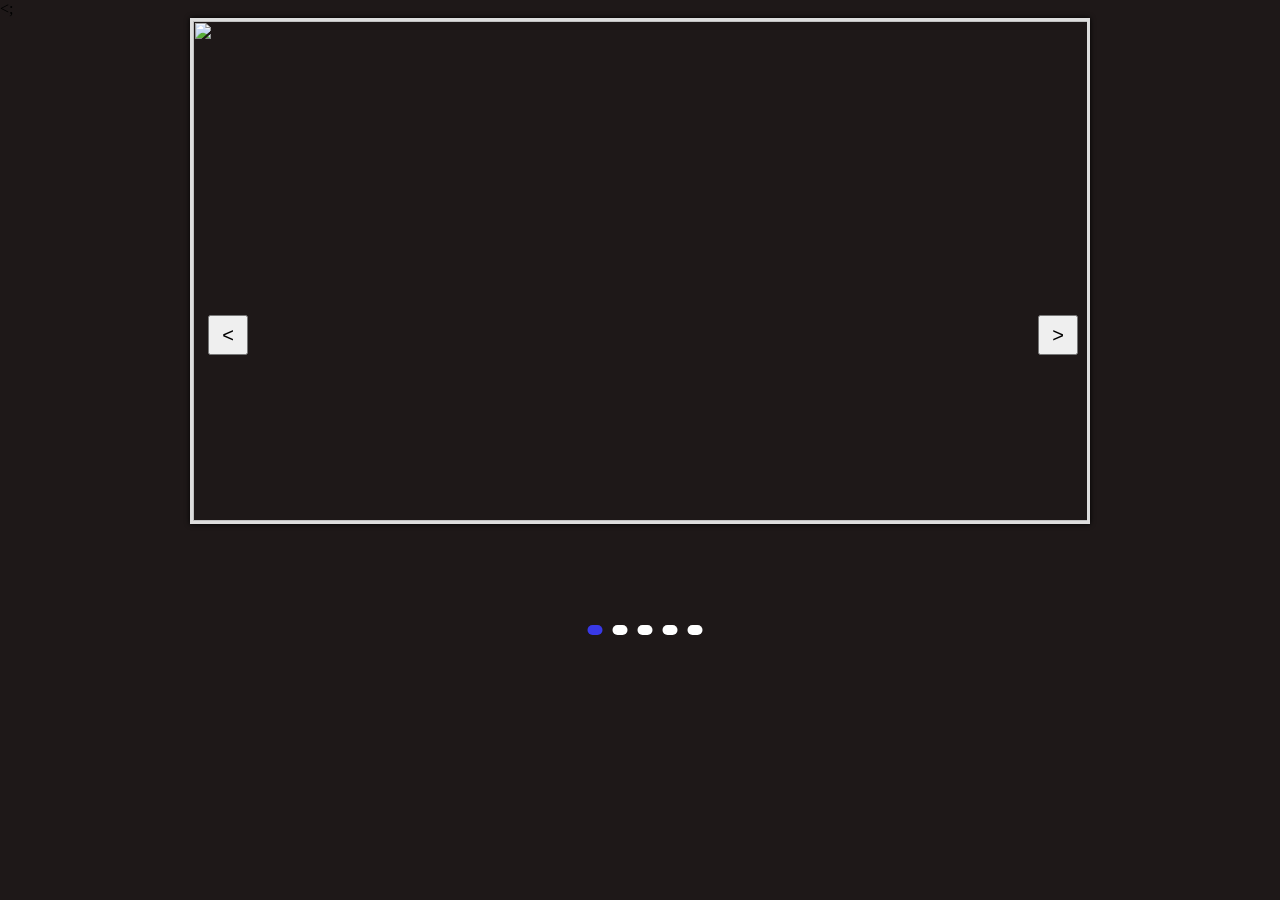
==== slide.html @ d97914ab "committed" ====
<!DOCTYPE html>
<html lang="en">
<head>
    <meta charset="UTF-8">
    <meta name="viewport" content="width=device-width, initial-scale=1.0">
    <title>Document</title>
    <;<link rel="stylesheet" href="slide.css">
</head>
<body>
    <div class="all">
    <div class="slidecontainer" >
        <div class="imgcontain active" id="1">
        <img src="../../arth.jpg">
        </div>
        <div class="imgcontain" id="2">
        <img src="../../alchemy.jpg">
        </div>
        <div class="imgcontain" id="3">
        <img src="../../dear.jpg">
        </div>
        <div class="imgcontain" id="4">
        <img src="../../goryeo.jpg">
        </div>
        <div class="imgcontain" id="5">
        <img src="../../high.jpg">
        </div>
    </div>
    <div class="but">
        <button class="button" id="prev" onclick="sliding(-1)"><</button>
        <button class="button" id="next" onclick="sliding(1)">></button>
    </div>
    </div>
    <div class="dot">
        <div class="btn active" onclick="buttonclick(0)"></div>
        <div class="btn" onclick="buttonclick(1)"></div>
        <div class="btn" onclick="buttonclick(2)"></div>
        <div class="btn" onclick="buttonclick(3)"></div>
        <div class="btn" onclick="buttonclick(4)"></div>
    </div>

    <script>
        let slidecontainer = document.querySelector('.slidecontainer')
        let imgcontain = document.querySelectorAll('.imgcontain')
        let prev = document.getElementById("prev")
        let next = document.getElementById("next")
        let dotbtn = document.querySelectorAll('.btn')
        
        let slidelength = slidecontainer.children.length
        let imglength = imgcontain.length
        let index = 0
        let auto;
        
        function sliding(n) {
            clearInterval(auto)

            imgcontain[index].classList.remove('active')
            dotbtn.forEach(val => {
                val.classList.remove('active')
            })

            index += n
            if(index > (imglength - 1)) {
                index = 0
            }
            else if(index < 0) {
                index = imglength - 1
            }
            const trans = -index * 100 + "%"
            slidecontainer.style.transform = 'translateX(' + trans +')'

            imgcontain[index].classList.add('active')
            dotbtn[index].classList.add('active')

            auto = setInterval(() => {
                sliding(1)
            },5000)
        
        }
        
        function buttonclick(n) {
            clearInterval(auto)

            dotbtn.forEach(val => {
                val.classList.remove('active')
            })

            let trans = -n * 100 + "%"
            slidecontainer.style.transform = 'translateX('+ trans +')'

            imgcontain[n].classList.add('active')
            dotbtn[n].classList.add('active')

           

        }
        //Autoslide
        const autoslide = () => {
            auto = setInterval(() => {
                sliding(1)
            },5000)
        }
        autoslide()

        
    </script>
</body>
</html>
---- slide.css ----
* {
    margin: 0;
    padding: 0;
    box-sizing: border-box;
}
body {
    background-color: rgb(30, 24, 24);
}
.all {
    overflow: hidden;
    width: 900px;
    margin: auto;
    transition: .2s ease-in-out;
    border: 3px solid #ddd;
    box-shadow:  0 0 5px black;
}
.slidecontainer {
    position: relative;
    margin: auto;
    width: 900px;
    height: 500px;
    display: flex;
    transition: .4s ease-in-out;
}
.slidecontainer .imgcontain {
    width: 100%;
    height: 100%;
    clip-path: circle(0% at 0 50%);
    transition-property: clip-path;
    transition:  1s ease-in-out;
}
.slidecontainer .imgcontain.active {
    clip-path: circle(150% at 0 50%);
   
}
.slidecontainer img {
    
    width: 900px;
    height: 100%;
    object-fit: cover;
}
.but {
  width: 900px;
  display: flex;
  justify-content: space-between;
  position: absolute;
  top: 35%;  
  padding: 0 15px;
}
.but button {
    width: 40px;
    height: 40px;
    font-size: 20px;
}
.dot {
    position: absolute;
    display: flex;
    left: 50%;
    top: 70%;
    transform: translate(-50%,-50%);
}
.dot .btn{
    margin-left: 10px;
   background-color: white;
   border-radius: 50px;
   width: 15px;
   height: 10px;
   cursor: pointer;
}
.dot .btn.active {
    background-color: rgb(57, 57, 231);
}
@media screen and (max-width : 920px){
    .all {
        width: 700px;
        position: relative;
    }
    .but {
        position: absolute;
        width: 700px;
        top: 45%;
    }
}
@media screen and (max-width : 710px){
    .all {
        width: 500px;
        height: 400px;
        position: relative;
    }
    .but {
        position: absolute;
        width: 500px;
        top: 45%;
    }
    .dot {
        top: 55%;
    }
    .slidecontainer .imgcontain {

        object-fit: cover;
    }
    .slidecontainer img {
        object-fit: cover;
    }
}
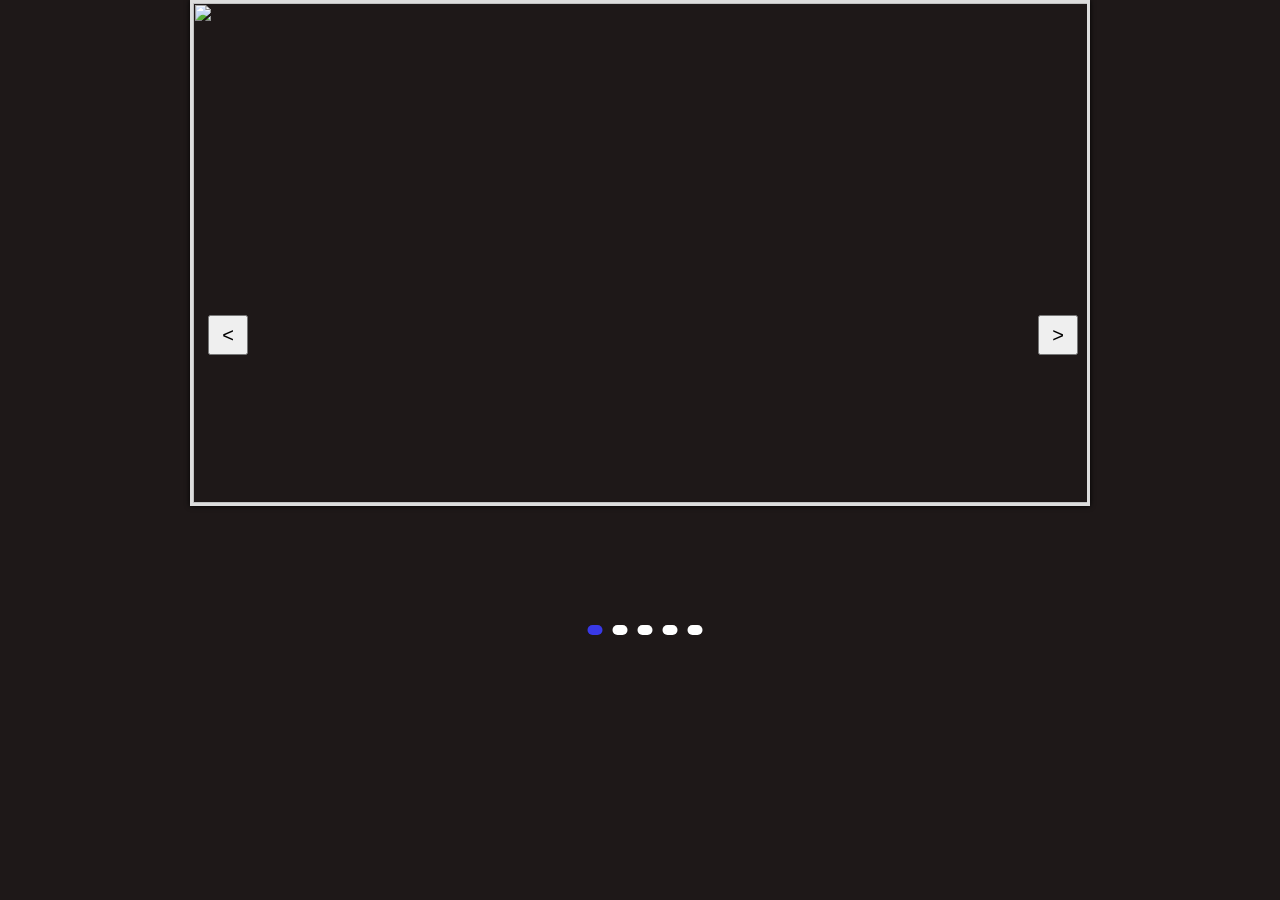
==== commit fa458b5f: "updated" ====
--- a/slide.html
+++ b/slide.html
@@ -4,7 +4,8 @@
     <meta charset="UTF-8">
     <meta name="viewport" content="width=device-width, initial-scale=1.0">
     <title>Document</title>
-    <;<link rel="stylesheet" href="slide.css">
+    <link rel="stylesheet" href="slide.css">
+   
 </head>
 <body>
     <div class="all">
@@ -21,6 +22,7 @@
         <div class="imgcontain" id="4">
         <img src="../../goryeo.jpg">
         </div>
+        
         <div class="imgcontain" id="5">
         <img src="../../high.jpg">
         </div>
@@ -38,70 +40,7 @@
         <div class="btn" onclick="buttonclick(4)"></div>
     </div>
 
-    <script>
-        let slidecontainer = document.querySelector('.slidecontainer')
-        let imgcontain = document.querySelectorAll('.imgcontain')
-        let prev = document.getElementById("prev")
-        let next = document.getElementById("next")
-        let dotbtn = document.querySelectorAll('.btn')
-        
-        let slidelength = slidecontainer.children.length
-        let imglength = imgcontain.length
-        let index = 0
-        let auto;
-        
-        function sliding(n) {
-            clearInterval(auto)
+    <script src="slide.js"></script>
 
-            imgcontain[index].classList.remove('active')
-            dotbtn.forEach(val => {
-                val.classList.remove('active')
-            })
-
-            index += n
-            if(index > (imglength - 1)) {
-                index = 0
-            }
-            else if(index < 0) {
-                index = imglength - 1
-            }
-            const trans = -index * 100 + "%"
-            slidecontainer.style.transform = 'translateX(' + trans +')'
-
-            imgcontain[index].classList.add('active')
-            dotbtn[index].classList.add('active')
-
-            auto = setInterval(() => {
-                sliding(1)
-            },5000)
-        
-        }
-        
-        function buttonclick(n) {
-            clearInterval(auto)
-
-            dotbtn.forEach(val => {
-                val.classList.remove('active')
-            })
-
-            let trans = -n * 100 + "%"
-            slidecontainer.style.transform = 'translateX('+ trans +')'
-
-            imgcontain[n].classList.add('active')
-            dotbtn[n].classList.add('active')
-
-           
-
-        }
-        //Autoslide
-        const autoslide = () => {
-            auto = setInterval(() => {
-                sliding(1)
-            },5000)
-        }
-        autoslide()
-
-        
-    </script>
 </body>
 </html>
